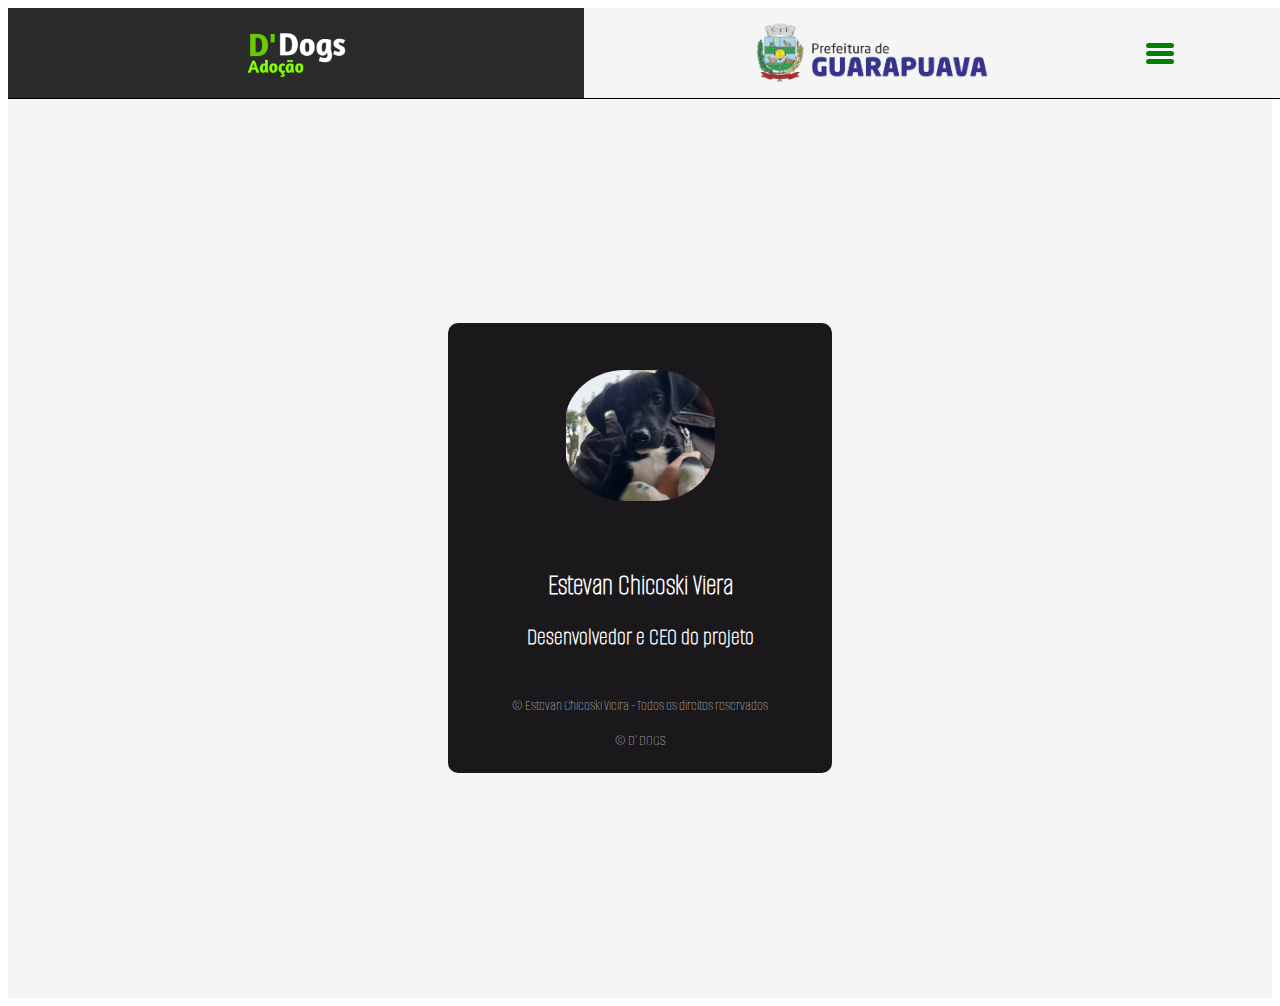
==== about.html @ 09ad76e7 "upload dos arquivos" ====
<!DOCTYPE html>
<html lang="en">
<head>
    <meta charset="UTF-8">
    <meta http-equiv="X-UA-Compatible" content="IE=edge">
    <meta name="viewport" content="width=device-width, initial-scale=1.0">
    <title>D' Dogs</title>

    <link rel="stylesheet" href="./assets/css/index.css">
    <link rel="stylesheet" href="./assets/css/about.css">
    <link rel="stylesheet" href="./assets/css/responsive.css">
    <link href="https://cdn.jsdelivr.net/npm/bootstrap@5.2.3/dist/css/bootstrap.min.css" rel="stylesheet" integrity="sha384-rbsA2VBKQhggwzxH7pPCaAqO46MgnOM80zW1RWuH61DGLwZJEdK2Kadq2F9CUG65" crossorigin="anonymous">
</head>

<body>
    <header>
        <div class="header-logo">
            <img width="100px" src="./assets/img/logoc2.png" alt="">
        </div>
        <div class="header-div2">
            <img width="250px" src="./assets/img/guarapuava.png" alt="">
        </div>

        <div class="header-links-2">
            <a class="btn btn-secondary" href="index.html">Home</a>
            <a class="btn btn-secondary" href="#proposta">Mais Informações</a>
            <a class="btn btn-secondary" href="cachorros.html">Cachorros</a>
            <a class="btn btn-success" href="about.html">About</a>
        </div>

        <div class="header-links">
            <a class="btn btn-secondary" href="index.html">Home</a>
            <a class="btn btn-secondary" href="#proposta">Mais Informações</a>
            <a class="btn btn-secondary" href="cachorros.html">Cachorros</a>
            <a class="btn btn-success" href="about.html">About</a>
        </div>
        <div class="header-menu-h">
            <input onclick="active()" type="checkbox" class="menu-h" id="menu-h">

            <label for="menu-h">
                <span></span>
                <span></span>
                <span></span>
            </label>
        </div>
    </header>

    <main class="main222">
        <div class="card2">
            <div class="foto">
                <img width="150px" id="foto" src="./assets/img/cp3.png" alt="">
            </div>
            <div class="nome">
                <h1 id="nome">Estevan Chicoski Viera</h1>
                <div class="info">
                    <h1 id="info">Desenvolvedor e CEO do projeto</h1>
                </div>
            </div>
            <div class="copright">
                <p>© Estevan Chicoski Vieira - Todos os direitos reservados</p>
                <p>© D' DOGS</p>
            </div>
        </div>
    </main>

    <script src="./assets/js/index.js"></script>
    <script src="https://cdn.jsdelivr.net/npm/bootstrap@5.2.3/dist/js/bootstrap.bundle.min.js" integrity="sha384-kenU1KFdBIe4zVF0s0G1M5b4hcpxyD9F7jL+jjXkk+Q2h455rYXK/7HAuoJl+0I4" crossorigin="anonymous"></script>
</body>
---- assets/css/index.css ----
@import url('https://fonts.googleapis.com/css2?family=Alumni+Sans+Pinstripe&display=swap');

header{
    width: 100vw;
    height: 10vh;
    background-color: whitesmoke;
    position: fixed;
    display: flex;
    border-bottom: 1px solid black;
}

.header-logo{
    width: 27.5%;
    height: 10vh;
    display: flex;
    align-items: center;
    justify-content: center;
    background-color: rgb(43, 43, 44);
}

.header-div2{
    width: 37.5%;
    height: 10vh;
    display: flex;
    align-items: center;
    justify-content: center;
}

.header-links-2{
    width: 35%;
    height: 10vh;
    display: flex;
    align-items: center;
    justify-content: space-evenly;
}

.header-menu-h{
    display: flex;
    align-items: center;
    justify-content: center;
}

#menu-h{
    position: absolute;
    opacity: 0;
}

label{
    cursor: pointer;
    position: absolute;
    display: block;
    width: 28px;
    height: 20px;
}

span{
    opacity: 0;
}

label span{
    display: block;
    position: absolute;
    height: 5px;
    width: 100%;
    border-radius: 30px;
    background-color: green;
    transition: 0.25s ease-in-out;
}

label span:nth-child(1){
    top: 0;
}

label span:nth-child(2){
    top: 8px;
}

label span:nth-child(3){
    top: 16px;
}

#menu-h:checked + label span:nth-child(1){
    transform: rotate(-45deg);
    top: 8px;
}

#menu-h:checked + label span:nth-child(2){
    opacity: 0;
}

#menu-h:checked + label span:nth-child(3){
    transform: rotate(45deg);
    top: 8px;
}

#menu-h:checked{
    transform: translateX(0);
}

main{
    padding-top: 8vh;
    width: 100%;
    height: 230vh;
    display: flex;
    flex-direction: column;
    background-color: whitesmoke;
}

.main-main{
    width: 100%;
    height: 100vh;
    background: url(../img/dog2.jpg) fixed;
    background-repeat: no-repeat;
    background-size: cover;
    font-family: 'Alumni Sans Pinstripe', sans-serif;
}

.opacy{
    width: 100%;
    height: 100vh;
    background-color: rgba(0, 0, 0, 0.678);
    display: flex;
}

.main-img1{
    width: 50%;
    height: 100vh;
    display: flex;
    align-items: center;
    justify-content: center;
}

.main-txt1{
    width: 50%;
    height: 100vh;
    display: flex;
    padding: 50px;
    align-items: center;
    justify-content: center;
    color: white;
}

.main-txt1 h1{
    font-size: 40pt;
}

.main-proposta{
    width: 100%;
    height: 130vh;
    font-family: 'Alumni Sans Pinstripe', sans-serif;
}

.main-img2{
    width: 100%;
    height: 40vh;
    display: flex;
    align-items: center;
    justify-content: center;
    background-color: rgb(43, 43, 44);
    border: 0px;
    border-top: 1px solid black;
}

.main-txt2{
    margin-top: 20vh;
    width: 100%;
    height: 30vh;
    display: flex;
    align-items: center;
    justify-content: center;
}

.main-txt2 h2{
    margin: 300px;
    column-count:2;
    text-align: justify;
    color: black;
    font-size: 30pt;
}
.main-title1{
    width: 100%;
    height: 20vh;
    display: flex;
    align-items: center;
    justify-content: center;
    border: 0px;
}
---- assets/css/about.css ----
main{
    width: 100%;
    height: 100vh;
    padding-top: 10vh;
    display: flex;
    align-items: center;
    justify-content: center;
}

.card2{
    width: 30vw;
    height: 50vh;
    background-color: rgb(26, 24, 27);
    color: white;
    border: 0px;
    border-radius: 10px;
    font-family: 'Alumni Sans Pinstripe', sans-serif;
}

.foto{
    width: 100%;
    height: 50%;
    display: flex;
    align-items: center;
    justify-content: center;
}

#foto{
    border: 0px;
    border-radius: 40%;
}

.nome{
    width: 100%;
    height: 25%;
    text-align: center;
}

#nome{
    font-size: 22pt;
}

.info{
    width: 100%;
    height: 25%;
}

#info{
    font-size: 18pt;
}

.copright{
    text-align: center;
}
---- assets/css/responsive.css ----
@media (max-width: 1320px){

    span{
        opacity: 1;
    }

    .header-links{
        display: flex;
        align-items: center;
        justify-content: space-evenly;
        position: absolute;
        top: 10vh;
        right: 0;
        width: 40vw;
        height: 100vh;
        background-color: rgba(61, 60, 60, 0.082);
        border-left: 2px solid rgba(44, 43, 43, 0.548);
        backdrop-filter: blur(5px);
        flex-direction: column;
        transform: translateX(100%);
        transition: .45s ease-in-out;
    }

    .header-links-2{
        display: none;
    }

    .header-logo{
        width: 45%;
    }

    .header-div2{
        width: 45%;
    }

    .menu-h{
        width: 5%;
    }

    .main-div22{
        width: 100%;
        height: 120vh;
        display: flex;
        flex-direction: column;
        align-items: center;
        justify-content: center;
        gap: 5vw;
    }
}

@media (min-width: 1320px){
    .header-links{
        display: none;
    }
}

@media(max-width: 1255px){
    main{
        height: 300vh;
    }

    .main222{
        height: 100vh;
    }
    .main-main{

        height: 100vh;
    }

    .opacy{

        flex-direction: column;
    }

    .main-img1{
        width: 100%;
        height: 50%;
        display: flex;
        align-items: center;
        justify-content: center;
    }

    .main-txt1{
        width: 100%;
        height: 50%;
        display: flex;
        text-align: center;
        align-items: center;
        justify-content: center;
    }
}

@media (max-width: 1125px){
    .main-txt2{
        margin-top: 30vh;
    }
}

@media (max-width: 800px){
    .header-logo{
        width: 92%;
    }

    .header-div2{
        display: none;
    }

    .header-links-2{
        width: 8%;
    }

    header{
        background-color: rgb(43, 43, 44);
    }

    .main-div27 h1{
        margin-top: 20vh;
    }
}

@media (max-width: 990px){
    .main-div24{
        height: 150vh;
        flex-direction: column-reverse;
    }
}

@media (max-width: 1170px){
    .main-txt2{
        margin-top: 40vh;
    }
}

@media (max-width: 1090px){
    #dog1{
        display: none;
    }

    #dog3{
        display: none;
    }

    #dog2{
        width: 450px;
    }
}

@media (max-height: 700px){
    .main-txt2{
        margin-top: 50vh;
    }
}

::-webkit-scrollbar{
    width: 10px;
    background-color: rgb(43, 43, 44);
}

::-webkit-scrollbar-thumb{
    border: 0px;
    border-radius: 10px;
    background-color: green;
}
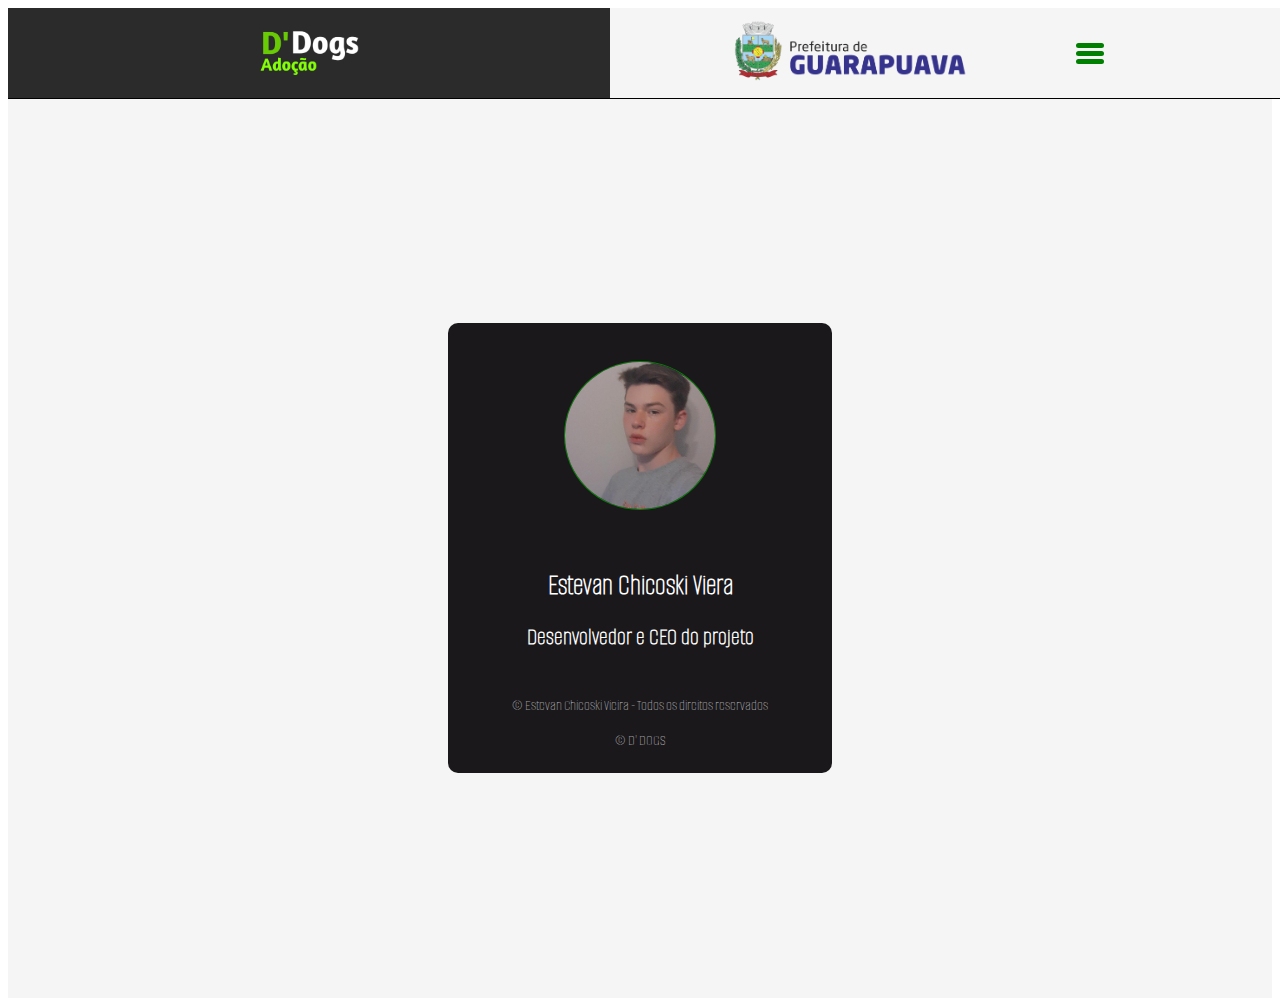
==== commit dcfd93a3: "upload dos arquivos" ====
--- a/about.html
+++ b/about.html
@@ -15,22 +15,19 @@
 <body>
     <header>
         <div class="header-logo">
-            <img width="100px" src="./assets/img/logoc2.png" alt="">
+            <a href="index.html">
+                <img width="100px" src="./assets/img/logoc2.png" alt="">
+            </a>
         </div>
         <div class="header-div2">
-            <img width="250px" src="./assets/img/guarapuava.png" alt="">
-        </div>
-
-        <div class="header-links-2">
-            <a class="btn btn-secondary" href="index.html">Home</a>
-            <a class="btn btn-secondary" href="#proposta">Mais Informações</a>
-            <a class="btn btn-secondary" href="cachorros.html">Cachorros</a>
-            <a class="btn btn-success" href="about.html">About</a>
+            <a href="https://www.guarapuava.pr.gov.br">
+                <img width="250px" src="./assets/img/guarapuava.png" alt="">
+            </a>
         </div>
 
         <div class="header-links">
             <a class="btn btn-secondary" href="index.html">Home</a>
-            <a class="btn btn-secondary" href="#proposta">Mais Informações</a>
+            <a class="btn btn-secondary" href="index.html">Mais Informações</a>
             <a class="btn btn-secondary" href="cachorros.html">Cachorros</a>
             <a class="btn btn-success" href="about.html">About</a>
         </div>
@@ -48,7 +45,7 @@
     <main class="main222">
         <div class="card2">
             <div class="foto">
-                <img width="150px" id="foto" src="./assets/img/cp3.png" alt="">
+                <img width="150px" id="foto" src="./assets/img/about.jpg" alt="">
             </div>
             <div class="nome">
                 <h1 id="nome">Estevan Chicoski Viera</h1>
--- a/assets/css/index.css
+++ b/assets/css/index.css
@@ -16,6 +16,35 @@
     align-items: center;
     justify-content: center;
     background-color: rgb(43, 43, 44);
+}
+
+.header-links{
+    display: flex;
+    align-items: center;
+    justify-content: space-evenly;
+    position: absolute;
+    top: 10vh;
+    right: 0;
+    width: 40vw;
+    height: 100vh;
+    background-color: rgba(61, 60, 60, 0.082);
+    border-left: 2px solid rgba(44, 43, 43, 0.548);
+    backdrop-filter: blur(5px);
+    flex-direction: column;
+    transform: translateX(100%);
+    transition: .45s ease-in-out;
+}
+
+.header-logo{
+    width: 47%;
+}
+
+.header-div2{
+    width: 47%;
+}
+
+.menu-h{
+    width: 1%;
 }
 
 .header-div2{
@@ -51,10 +80,6 @@
     display: block;
     width: 28px;
     height: 20px;
-}
-
-span{
-    opacity: 0;
 }
 
 label span{
--- a/assets/css/about.css
+++ b/assets/css/about.css
@@ -26,8 +26,8 @@
 }
 
 #foto{
-    border: 0px;
-    border-radius: 40%;
+    border: 1.5px solid green;
+    border-radius: 50%;
 }
 
 .nome{
--- a/assets/css/responsive.css
+++ b/assets/css/responsive.css
@@ -3,39 +3,6 @@
 
     span{
         opacity: 1;
-    }
-
-    .header-links{
-        display: flex;
-        align-items: center;
-        justify-content: space-evenly;
-        position: absolute;
-        top: 10vh;
-        right: 0;
-        width: 40vw;
-        height: 100vh;
-        background-color: rgba(61, 60, 60, 0.082);
-        border-left: 2px solid rgba(44, 43, 43, 0.548);
-        backdrop-filter: blur(5px);
-        flex-direction: column;
-        transform: translateX(100%);
-        transition: .45s ease-in-out;
-    }
-
-    .header-links-2{
-        display: none;
-    }
-
-    .header-logo{
-        width: 45%;
-    }
-
-    .header-div2{
-        width: 45%;
-    }
-
-    .menu-h{
-        width: 5%;
     }
 
     .main-div22{
@@ -46,12 +13,6 @@
         align-items: center;
         justify-content: center;
         gap: 5vw;
-    }
-}
-
-@media (min-width: 1320px){
-    .header-links{
-        display: none;
     }
 }
 
